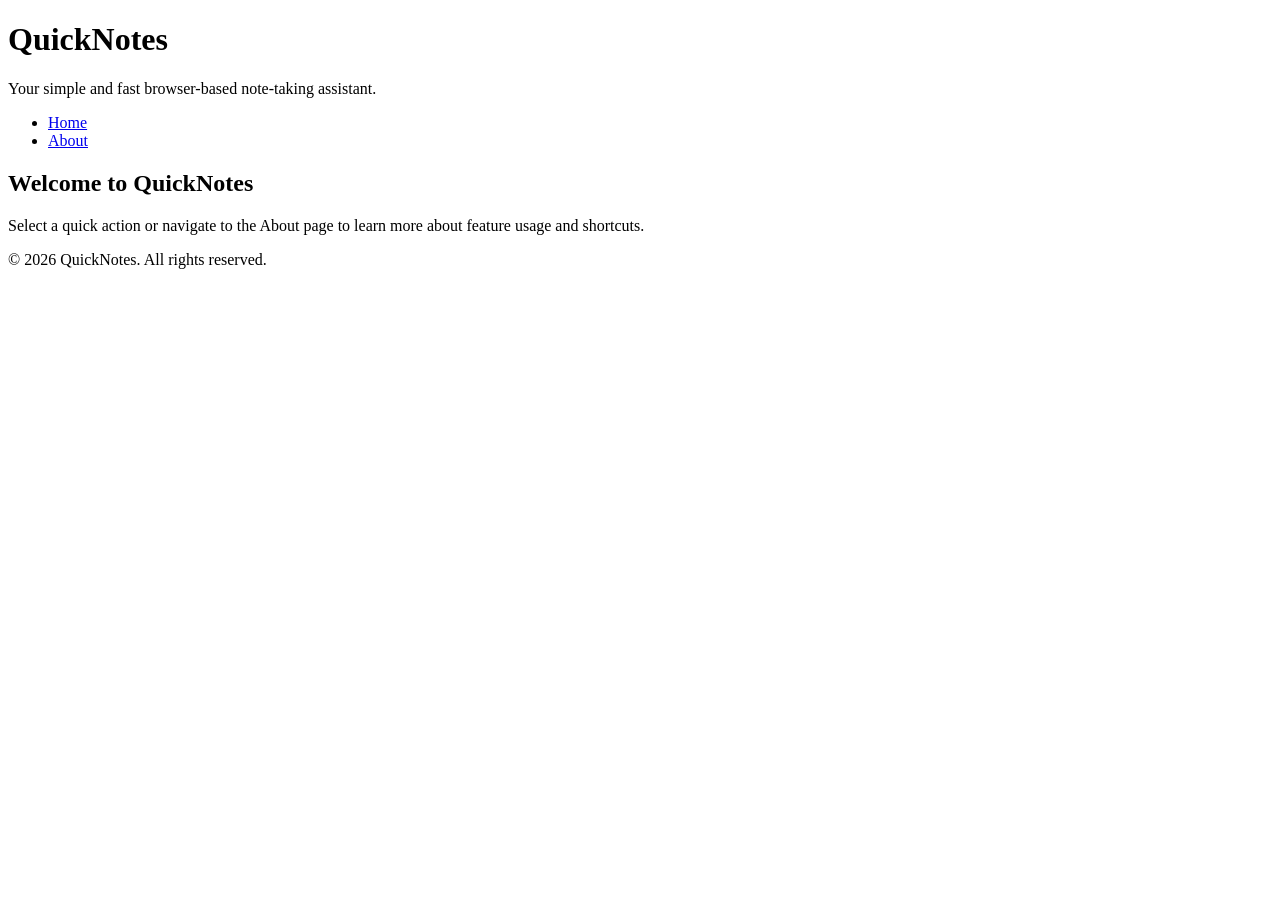
==== day1/index.html @ 7b46c7d6 "Day 5 assignment" ====
<!DOCTYPE html>
<html lang="en">
<head>
  <meta charset="UTF-8">
  <meta name="viewport" content="width=device-width, initial-scale=1.0">
  <title>QuickNotes - Home</title>
</head>
<body>

  <header>
    <h1>QuickNotes</h1>
    <p>Your simple and fast browser-based note-taking assistant.</p>
    <nav>
      <ul>
        <li><a href="index.html">Home</a></li>
        <li><a href="about.html">About</a></li>
      </ul>
    </nav>
  </header>

  <main>
    <h2>Welcome to QuickNotes</h2>
    <p>Select a quick action or navigate to the About page to learn more about feature usage and shortcuts.</p>
  </main>

  <footer>
    <p>&copy; 2026 QuickNotes. All rights reserved.</p>
  </footer>

</body>
</html>
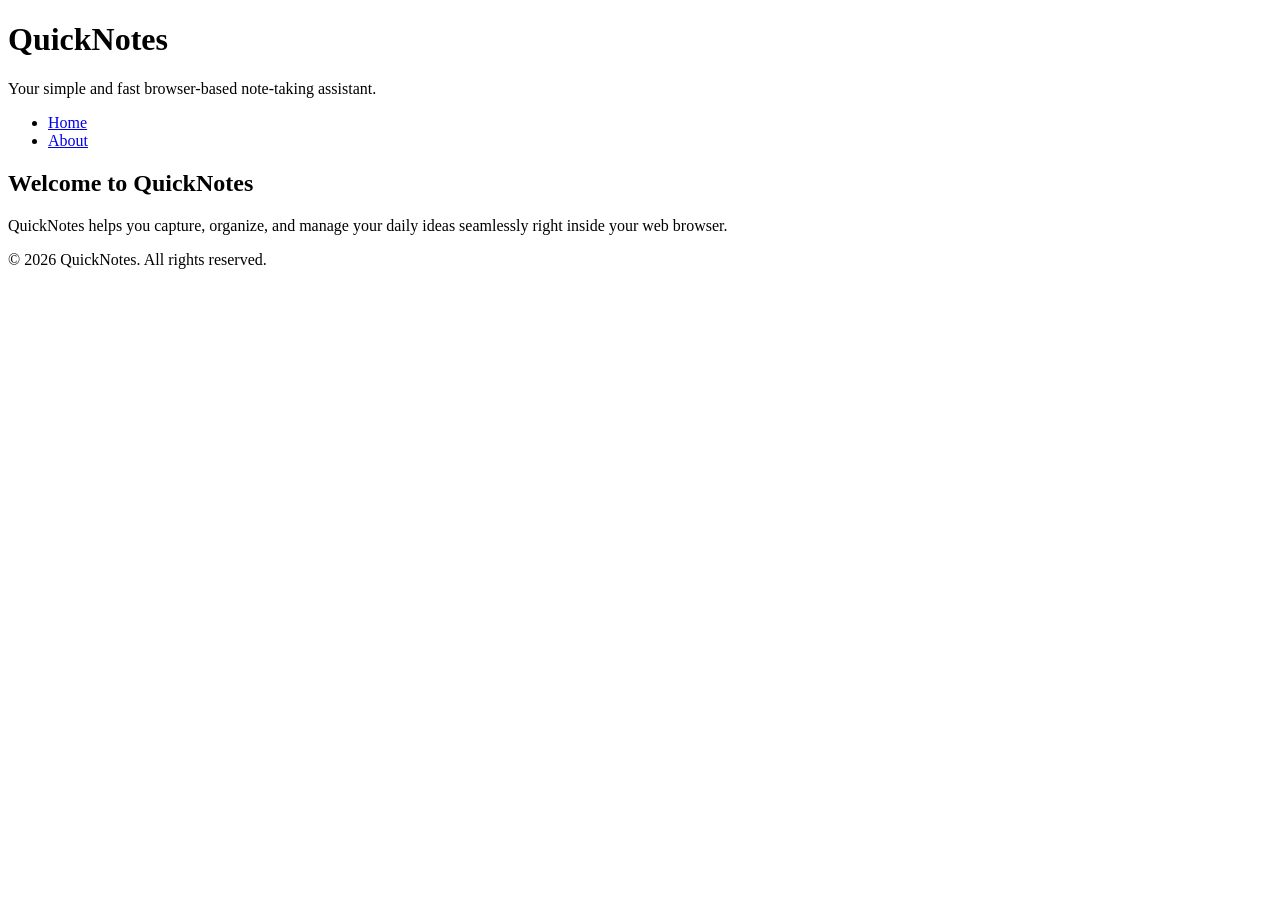
==== commit b1e32ec8: "Update welcome message in index.html" ====
--- a/day1/index.html
+++ b/day1/index.html
@@ -20,7 +20,7 @@
 
   <main>
     <h2>Welcome to QuickNotes</h2>
-    <p>Select a quick action or navigate to the About page to learn more about feature usage and shortcuts.</p>
+    <p>QuickNotes helps you capture, organize, and manage your daily ideas seamlessly right inside your web browser.</p>
   </main>
 
   <footer>
@@ -28,4 +28,4 @@
   </footer>
 
 </body>
-</html>+</html>
